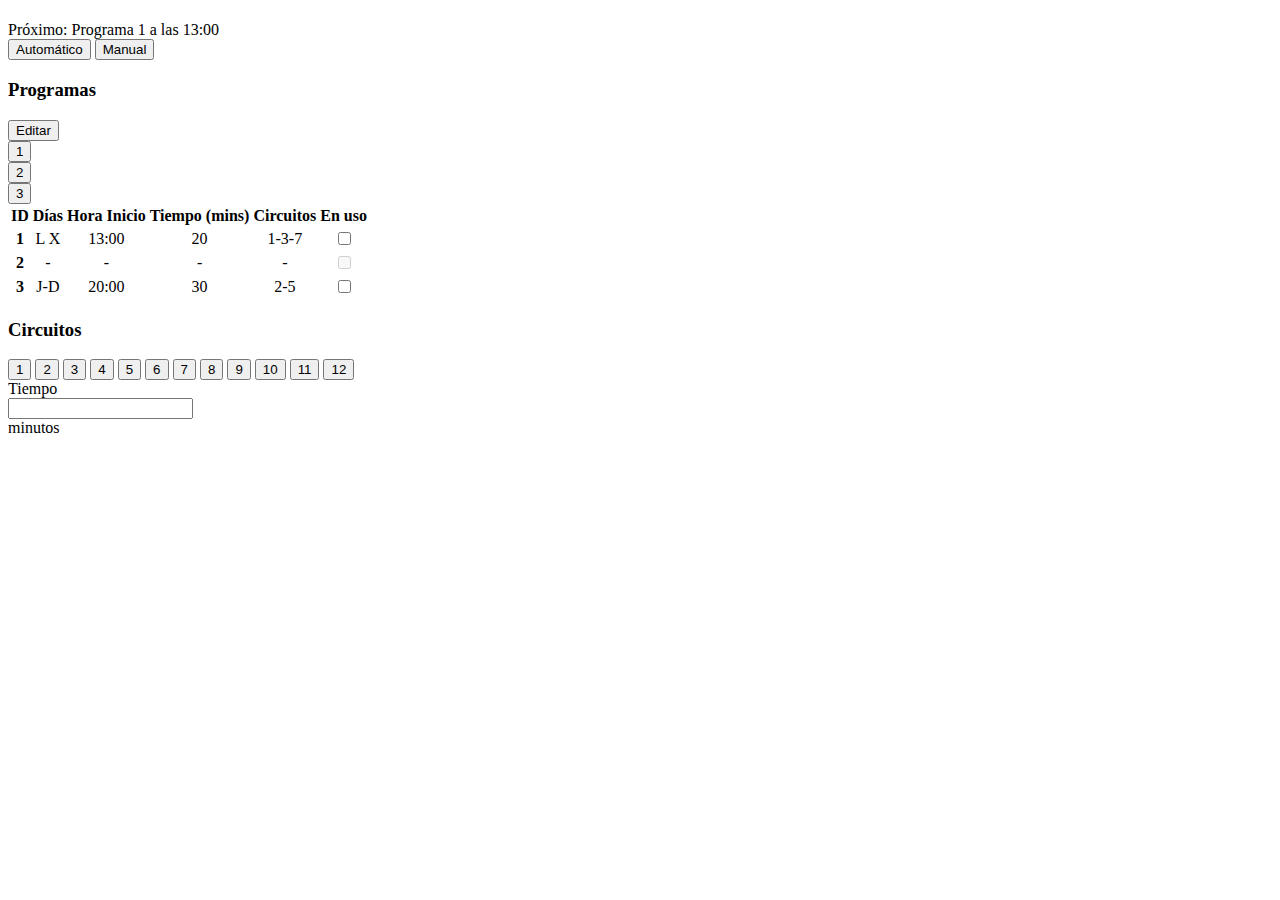
==== watering_controller/templates/index.html @ dbe03a05 "Update .gitignore, app.py, and 13 more files..." ====
<!DOCTYPE html>
<html>

<head>
    <title>RPi Controller</title>

    <link rel="stylesheet" href="https://stackpath.bootstrapcdn.com/bootstrap/4.5.0/css/bootstrap.min.css"
        integrity="sha384-9aIt2nRpC12Uk9gS9baDl411NQApFmC26EwAOH8WgZl5MYYxFfc+NcPb1dKGj7Sk" crossorigin="anonymous">
    <link rel="stylesheet" href="https://use.fontawesome.com/releases/v5.8.1/css/all.css"
        integrity="sha384-50oBUHEmvpQ+1lW4y57PTFmhCaXp0ML5d60M1M7uH2+nqUivzIebhndOJK28anvf" crossorigin="anonymous">
</head>

<body onload="getInfo()">

    <div class="container">

        <div class="row justify-content-center">
            <div class="col-auto">
                <div class="row justify-content-center p-5">
                    <div class="col-auto">
                        <h1 id="date"></h1>
                    </div>
                </div>

                <div class="row justify-content-center p-2">
                    <div class="col-auto">
                        <div class="alert alert-primary" role="alert">
                            Próximo: Programa 1 a las 13:00
                        </div>
                    </div>
                </div>

                <div class="row justify-content-center p-2">
                    <div class="col-auto">
                        <div class="btn-group" role="group" aria-label="Basic example">
                            <button id="buttonAutomaticMode" type="button"
                                class="btn btn-light btn-lg">Automático</button>
                            <button id="buttonManualMode" type="button" class="btn btn-primary btn-lg">Manual</button>
                        </div>
                    </div>
                </div>

                <div class="row justify-content-center p-2">
                    <div class="col-auto">

                        <div class="row justify-content-between">
                            <div class="col-auto">
                                <h3>
                                    Programas
                                </h3>
                            </div>
                            <div class="col-auto">
                                <button id="buttonEditPrograms" type="button" class="btn btn-link">Editar</button>
                            </div>
                        </div>

                        <div class="row justify-content-center">
                            <div class="col-auto">
                                <button id="buttonProgram1" type="button" class="btn btn-lg btn-light">1</button>
                            </div>
                            <div class="col-auto">
                                <button id="buttonProgram2" type="button" class="btn btn-lg btn-light">2</button>
                            </div>
                            <div class="col-auto">
                                <button id="buttonProgram3" type="button" class="btn btn-lg btn-light">3</button>
                            </div>
                        </div>

                        <div class="row">
                            <div class="col-auto">
                                <table class="table table-borderless">
                                    <thead>
                                        <tr>
                                            <th scope="col">ID</th>
                                            <th scope="col">Días</th>
                                            <th scope="col">Hora Inicio</th>
                                            <th scope="col">Tiempo (mins)</th>
                                            <th scope="col">Circuitos</th>
                                            <th scope="col">En uso</th>
                                        </tr>
                                    </thead>
                                    <tbody>
                                        <tr>
                                            <th scope="row" align="center">1</th>
                                            <td align="center">L X</td>
                                            <td align="center">13:00</td>
                                            <td align="center">20</td>
                                            <td align="center">1-3-7</td>
                                            <td align="center">
                                                <div class="form-check">
                                                    <input class="form-check-input position-static" type="checkbox"
                                                        id="blankCheckbox" value="option1" aria-label="...">
                                                </div>
                                            </td>
                                        </tr>
                                        <tr>
                                            <th scope="row" align="center">2</th>
                                            <td align="center">-</td>
                                            <td align="center">-</td>
                                            <td align="center">-</td>
                                            <td align="center">-</td>
                                            <td align="center">
                                                <div class="form-check">
                                                    <input class="form-check-input position-static" type="checkbox"
                                                        id="blankCheckbox" value="option1" aria-label="..." disabled>
                                                </div>
                                            </td>
                                        </tr>
                                        <tr>
                                            <th scope="row" align="center">3</th>
                                            <td align="center">J-D</td>
                                            <td align="center">20:00</td>
                                            <td align="center">30</td>
                                            <td align="center">2-5</td>
                                            <td align="center">
                                                <div class="form-check">
                                                    <input class="form-check-input position-static" type="checkbox"
                                                        id="blankCheckbox" value="option1" aria-label="...">
                                                </div>
                                            </td>
                                        </tr>
                                    </tbody>
                                </table>
                            </div>
                        </div>

                    </div>
                </div>

                <div class="row justify-content-center p-2">
                    <div class="col-auto">

                        <div class="row justify-content-start">
                            <div class="col-auto">
                                <h3>
                                    Circuitos
                                </h3>
                            </div>
                        </div>

                        <div class="row justify-content-center">
                            <div class="col-auto py-2">
                                <div class="btn-toolbar" role="toolbar">
                                    <div class="btn-group mr-2" role="group">
                                        <button type="button" class="btn btn-light">1</button>
                                        <button type="button" class="btn btn-light">2</button>
                                        <button type="button" class="btn btn-light">3</button>
                                        <button type="button" class="btn btn-light">4</button>
                                        <button type="button" class="btn btn-light">5</button>
                                        <button type="button" class="btn btn-light">6</button>
                                        <button type="button" class="btn btn-light">7</button>
                                        <button type="button" class="btn btn-light">8</button>
                                        <button type="button" class="btn btn-light">9</button>
                                        <button type="button" class="btn btn-light">10</button>
                                        <button type="button" class="btn btn-light">11</button>
                                        <button type="button" class="btn btn-light">12</button>
                                    </div>
                                </div>
                            </div>
                        </div>

                        <div class="row justify-content-center">
                            <div class="col-auto">

                                <div class="input-group mb-3">
                                    <div class="input-group-prepend">
                                        <span class="input-group-text">Tiempo</span>
                                    </div>
                                    <input type="number" class="form-control"
                                        aria-label="Tiempo de apertura del circuito">
                                    <div class="input-group-append">
                                        <span class="input-group-text">minutos</span>
                                    </div>
                                </div>

                                <div>

                                </div>

                            </div>
                        </div>
                    </div>
                </div>
            </div>
        </div>
    </div>

    </div>

    <script src="bootstrap/jquery-3.2.1.js"></script>
    <script src="https://code.jquery.com/jquery-3.5.1.slim.min.js"
        integrity="sha384-DfXdz2htPH0lsSSs5nCTpuj/zy4C+OGpamoFVy38MVBnE+IbbVYUew+OrCXaRkfj"
        crossorigin="anonymous"></script>
    <script src="https://cdn.jsdelivr.net/npm/popper.js@1.16.0/dist/umd/popper.min.js"
        integrity="sha384-Q6E9RHvbIyZFJoft+2mJbHaEWldlvI9IOYy5n3zV9zzTtmI3UksdQRVvoxMfooAo"
        crossorigin="anonymous"></script>
    <script src="https://stackpath.bootstrapcdn.com/bootstrap/4.5.0/js/bootstrap.min.js"
        integrity="sha384-OgVRvuATP1z7JjHLkuOU7Xw704+h835Lr+6QL9UvYjZE3Ipu6Tp75j7Bh/kR0JKI"
        crossorigin="anonymous"></script>
    <script src="./static/js/main.js"></script>
</body>

</html>
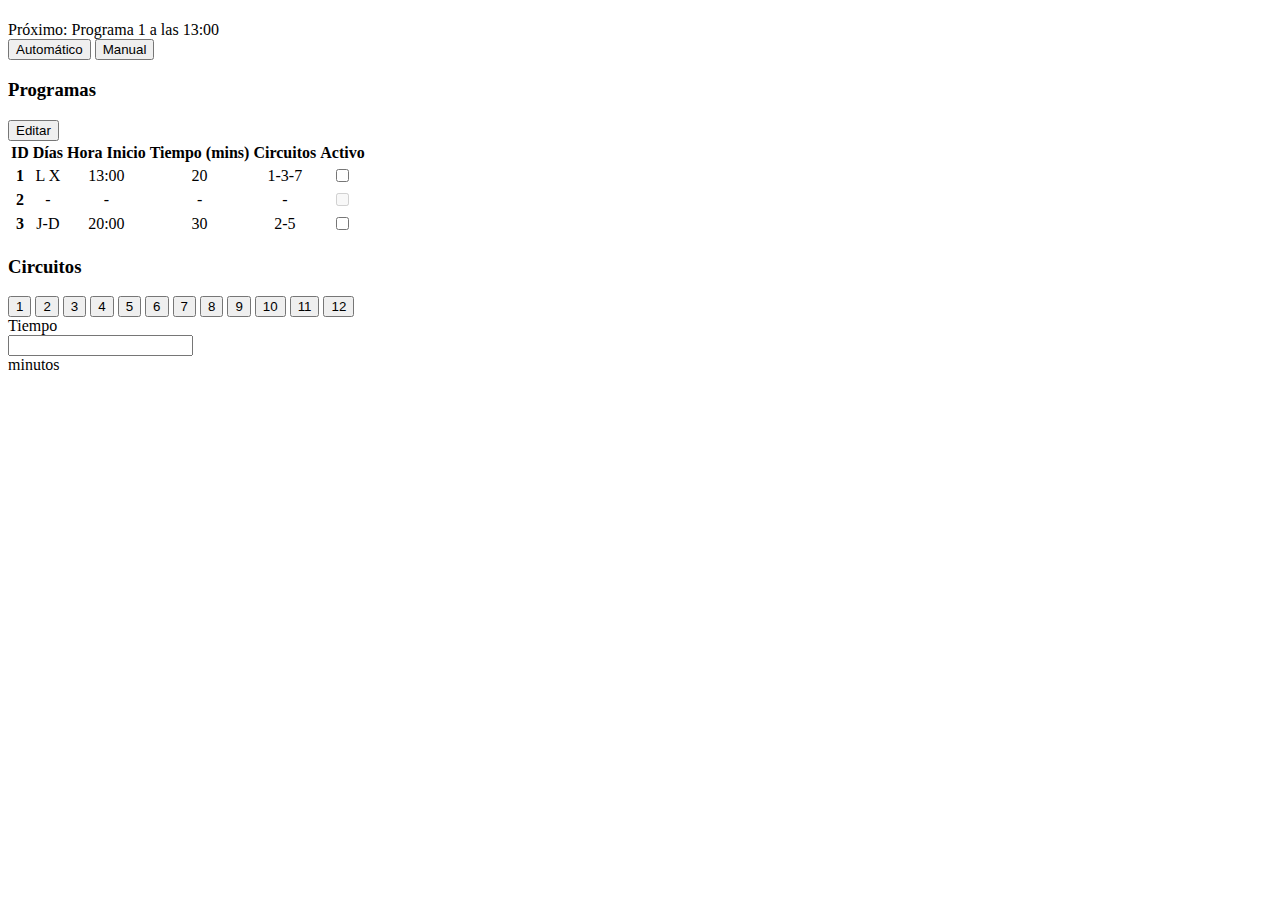
==== commit 73b73d46: "Rest API first try" ====
--- a/watering_controller/templates/index.html
+++ b/watering_controller/templates/index.html
@@ -41,7 +41,7 @@
                 </div>
 
                 <div class="row justify-content-center p-2">
-                    <div class="col-auto">
+                    <div class="col">
 
                         <div class="row justify-content-between">
                             <div class="col-auto">
@@ -54,7 +54,8 @@
                             </div>
                         </div>
 
-                        <div class="row justify-content-center">
+                        <div id="programButtonsRow" class="row justify-content-center">
+                            <!--
                             <div class="col-auto">
                                 <button id="buttonProgram1" type="button" class="btn btn-lg btn-light">1</button>
                             </div>
@@ -64,6 +65,7 @@
                             <div class="col-auto">
                                 <button id="buttonProgram3" type="button" class="btn btn-lg btn-light">3</button>
                             </div>
+                            -->
                         </div>
 
                         <div class="row">
@@ -76,7 +78,7 @@
                                             <th scope="col">Hora Inicio</th>
                                             <th scope="col">Tiempo (mins)</th>
                                             <th scope="col">Circuitos</th>
-                                            <th scope="col">En uso</th>
+                                            <th scope="col">Activo</th>
                                         </tr>
                                     </thead>
                                     <tbody>
@@ -128,7 +130,7 @@
                 </div>
 
                 <div class="row justify-content-center p-2">
-                    <div class="col-auto">
+                    <div class="col">
 
                         <div class="row justify-content-start">
                             <div class="col-auto">
@@ -187,7 +189,6 @@
 
     </div>
 
-    <script src="bootstrap/jquery-3.2.1.js"></script>
     <script src="https://code.jquery.com/jquery-3.5.1.slim.min.js"
         integrity="sha384-DfXdz2htPH0lsSSs5nCTpuj/zy4C+OGpamoFVy38MVBnE+IbbVYUew+OrCXaRkfj"
         crossorigin="anonymous"></script>
@@ -198,6 +199,7 @@
         integrity="sha384-OgVRvuATP1z7JjHLkuOU7Xw704+h835Lr+6QL9UvYjZE3Ipu6Tp75j7Bh/kR0JKI"
         crossorigin="anonymous"></script>
     <script src="./static/js/main.js"></script>
+
 </body>
 
 </html>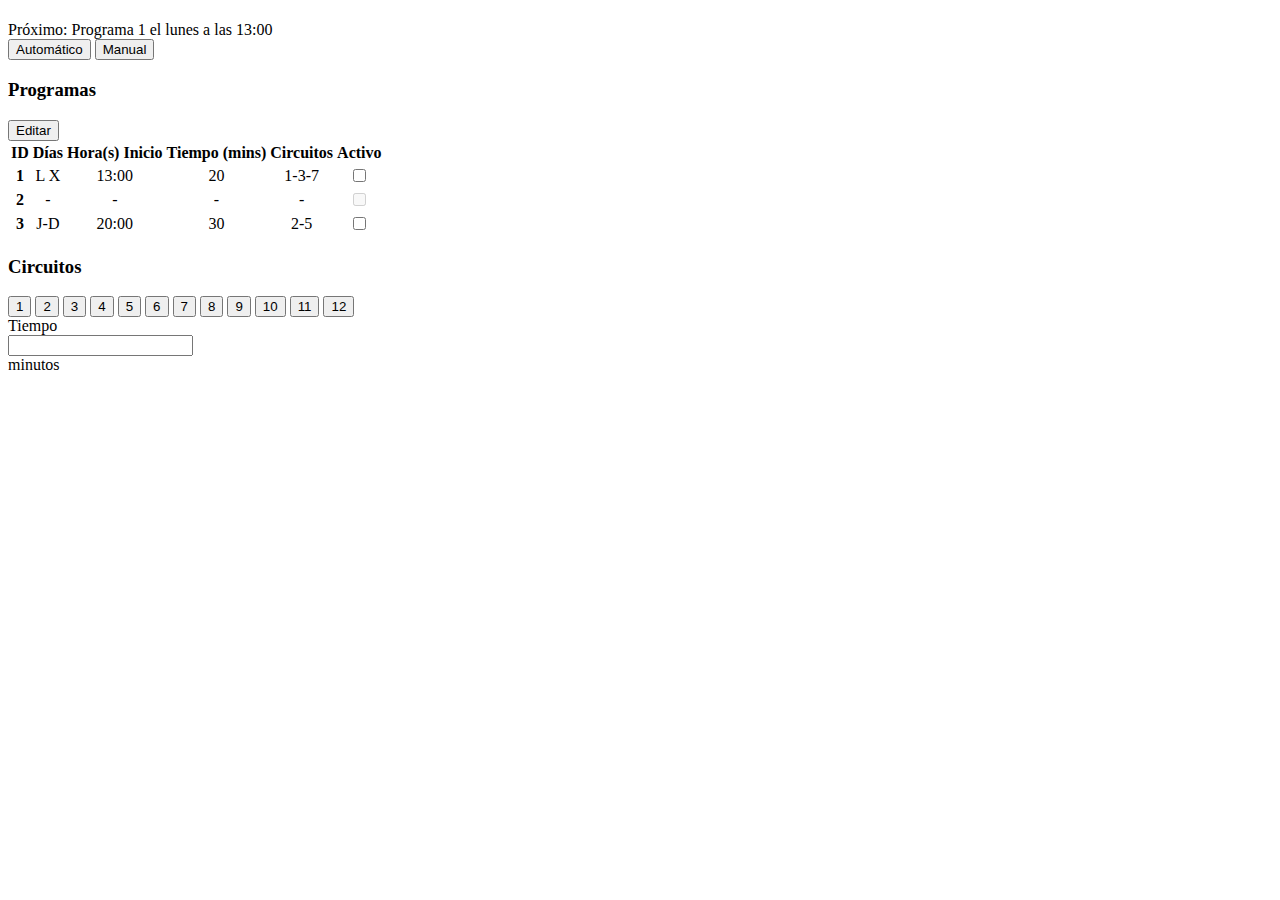
==== commit a4b38c78: "Edit programs logic" ====
--- a/watering_controller/templates/index.html
+++ b/watering_controller/templates/index.html
@@ -2,7 +2,7 @@
 <html>
 
 <head>
-    <title>RPi Controller</title>
+    <title>Controller</title>
 
     <link rel="stylesheet" href="https://stackpath.bootstrapcdn.com/bootstrap/4.5.0/css/bootstrap.min.css"
         integrity="sha384-9aIt2nRpC12Uk9gS9baDl411NQApFmC26EwAOH8WgZl5MYYxFfc+NcPb1dKGj7Sk" crossorigin="anonymous">
@@ -12,7 +12,7 @@
 
 <body onload="getInfo()">
 
-    <div class="container">
+    <div class="mx-3 px-3">
 
         <div class="row justify-content-center">
             <div class="col-auto">
@@ -25,7 +25,7 @@
                 <div class="row justify-content-center p-2">
                     <div class="col-auto">
                         <div class="alert alert-primary" role="alert">
-                            Próximo: Programa 1 a las 13:00
+                            Próximo: Programa 1 el lunes a las 13:00
                         </div>
                     </div>
                 </div>
@@ -75,7 +75,7 @@
                                         <tr>
                                             <th scope="col">ID</th>
                                             <th scope="col">Días</th>
-                                            <th scope="col">Hora Inicio</th>
+                                            <th scope="col">Hora(s) Inicio</th>
                                             <th scope="col">Tiempo (mins)</th>
                                             <th scope="col">Circuitos</th>
                                             <th scope="col">Activo</th>
